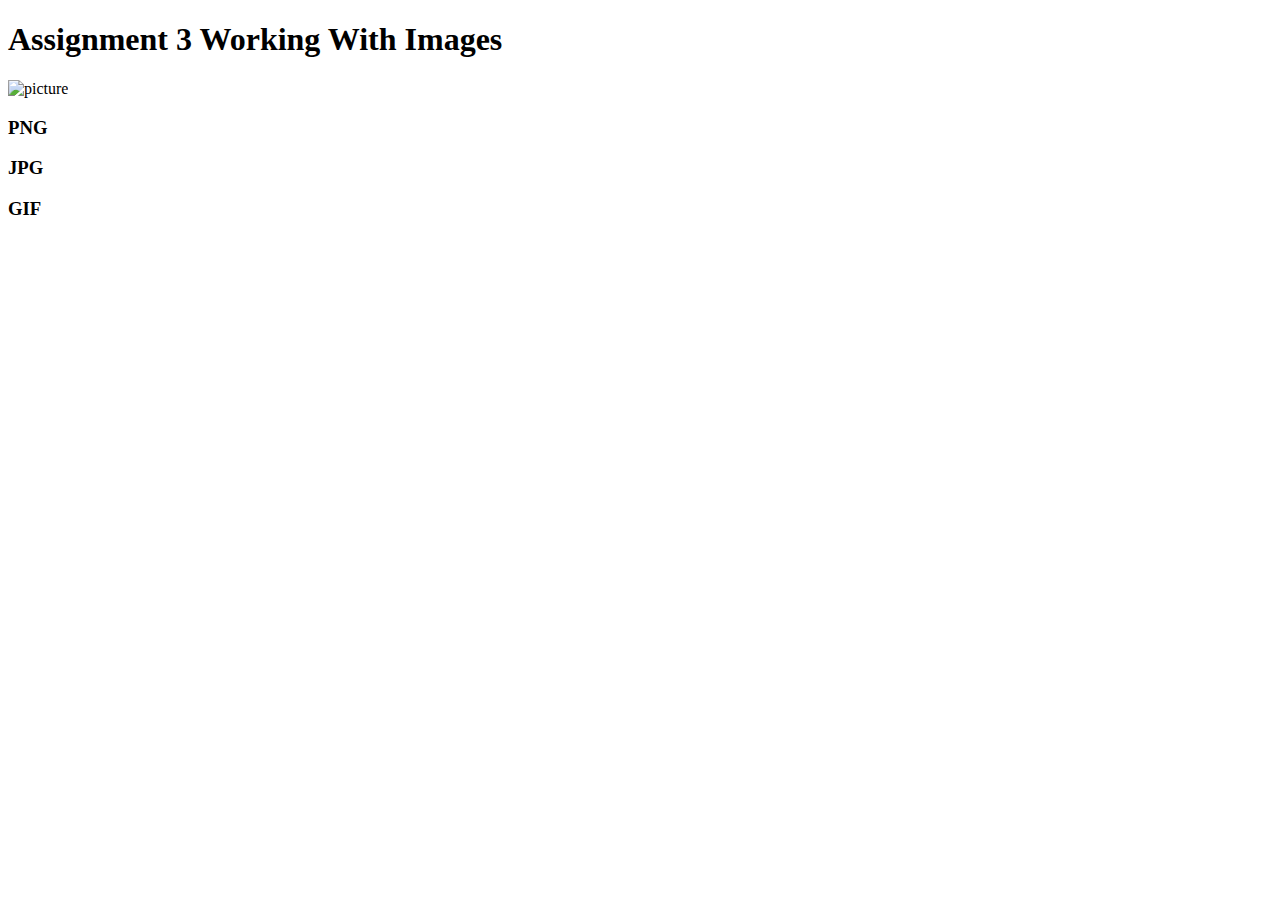
==== index.html @ eb676c15 "Update index.html" ====
<!doctype html>
<html lang="en">
<head>
 
<title>Tavarion Burke's First Website </title>
<link rel="shortcut icon" type="image/png" href="favicon.png"/>
</head>

<body>
 <h1>Assignment 3 Working With Images</h1>
<img scr="Untitled.png" alt="picture">
<h3> PNG<//h1>
 
 <h3>JPG</h1>
 
 <h3>GIF</h1>
 
</body>
</html>
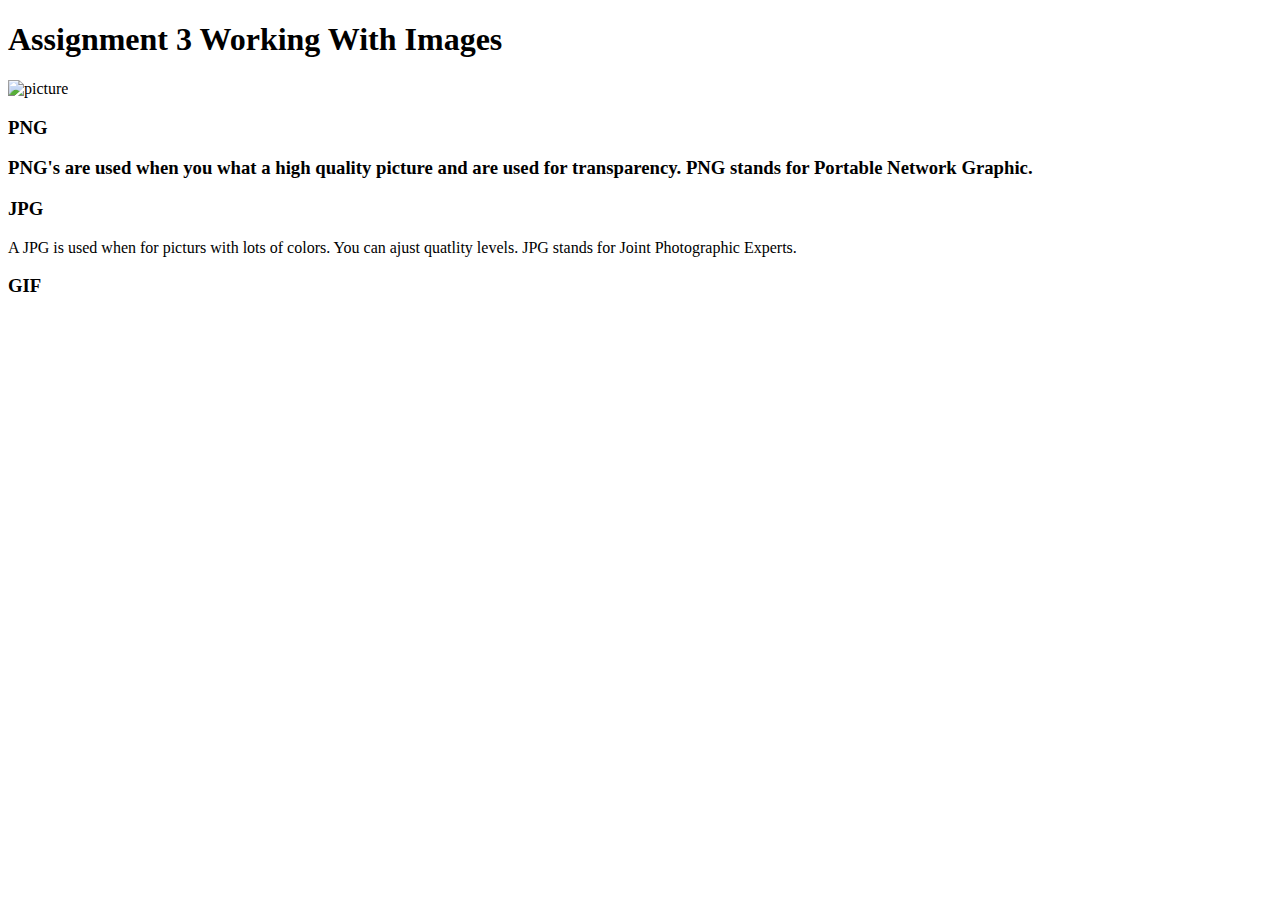
==== commit d7d765a0: "Update index.html" ====
--- a/index.html
+++ b/index.html
@@ -10,9 +10,9 @@
  <h1>Assignment 3 Working With Images</h1>
 <img scr="Untitled.png" alt="picture">
 <h3> PNG<//h1>
- 
+ <p>PNG's are used when you what a high quality picture and are used for transparency. PNG stands for Portable Network Graphic.</p>
  <h3>JPG</h1>
- 
+ <p> A JPG is used when for picturs with lots of colors. You can ajust quatlity levels. JPG stands for Joint Photographic Experts.
  <h3>GIF</h1>
  
 </body>
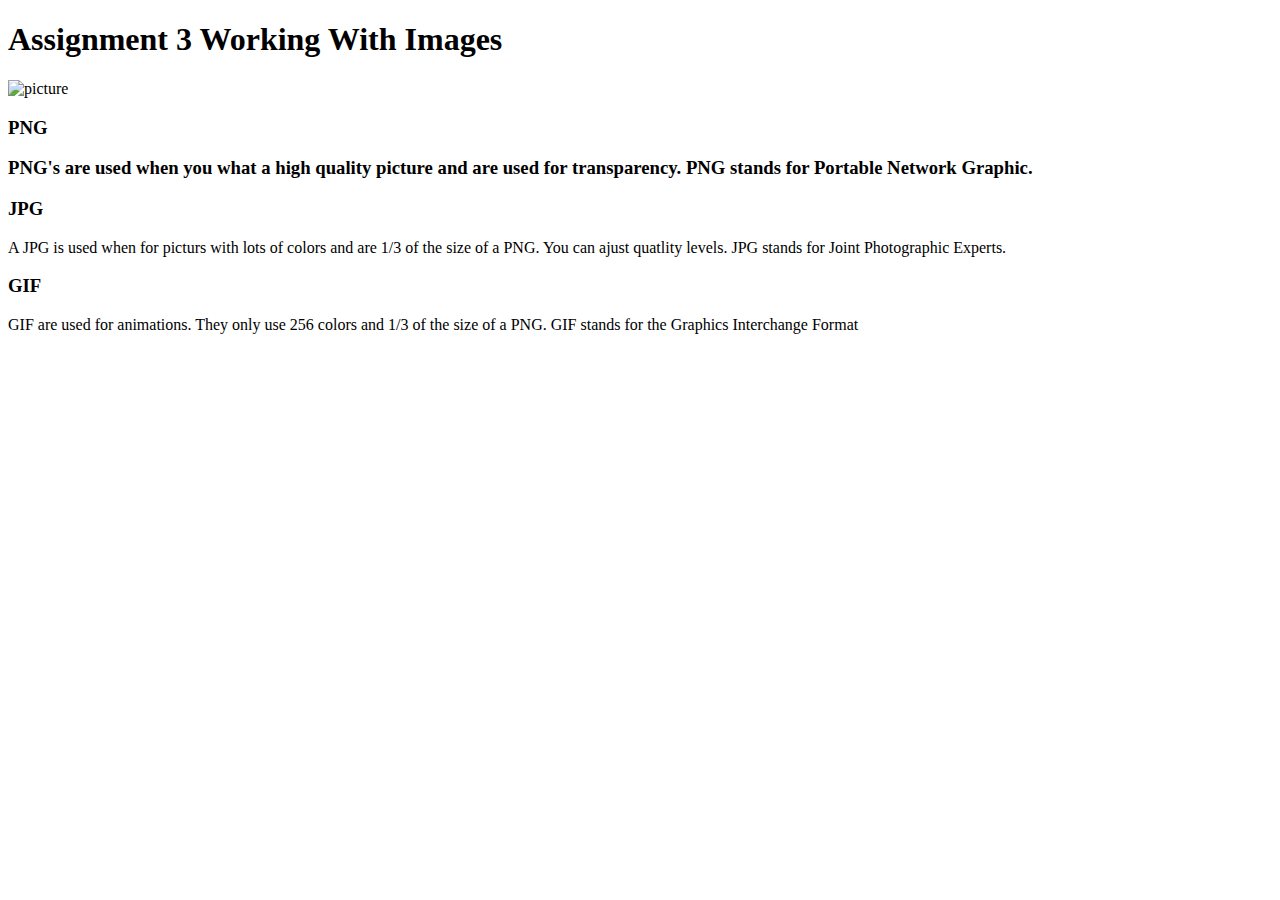
==== commit 6f79a3de: "Update index.html" ====
--- a/index.html
+++ b/index.html
@@ -12,8 +12,8 @@
 <h3> PNG<//h1>
  <p>PNG's are used when you what a high quality picture and are used for transparency. PNG stands for Portable Network Graphic.</p>
  <h3>JPG</h1>
- <p> A JPG is used when for picturs with lots of colors. You can ajust quatlity levels. JPG stands for Joint Photographic Experts.
+ <p> A JPG is used when for picturs with lots of colors and are 1/3 of the size of a PNG. You can ajust quatlity levels. JPG stands for Joint Photographic Experts.
  <h3>GIF</h1>
- 
+ GIF are used for animations. They only use 256 colors and 1/3 of the size of a PNG. GIF stands for the Graphics Interchange Format 
 </body>
 </html>
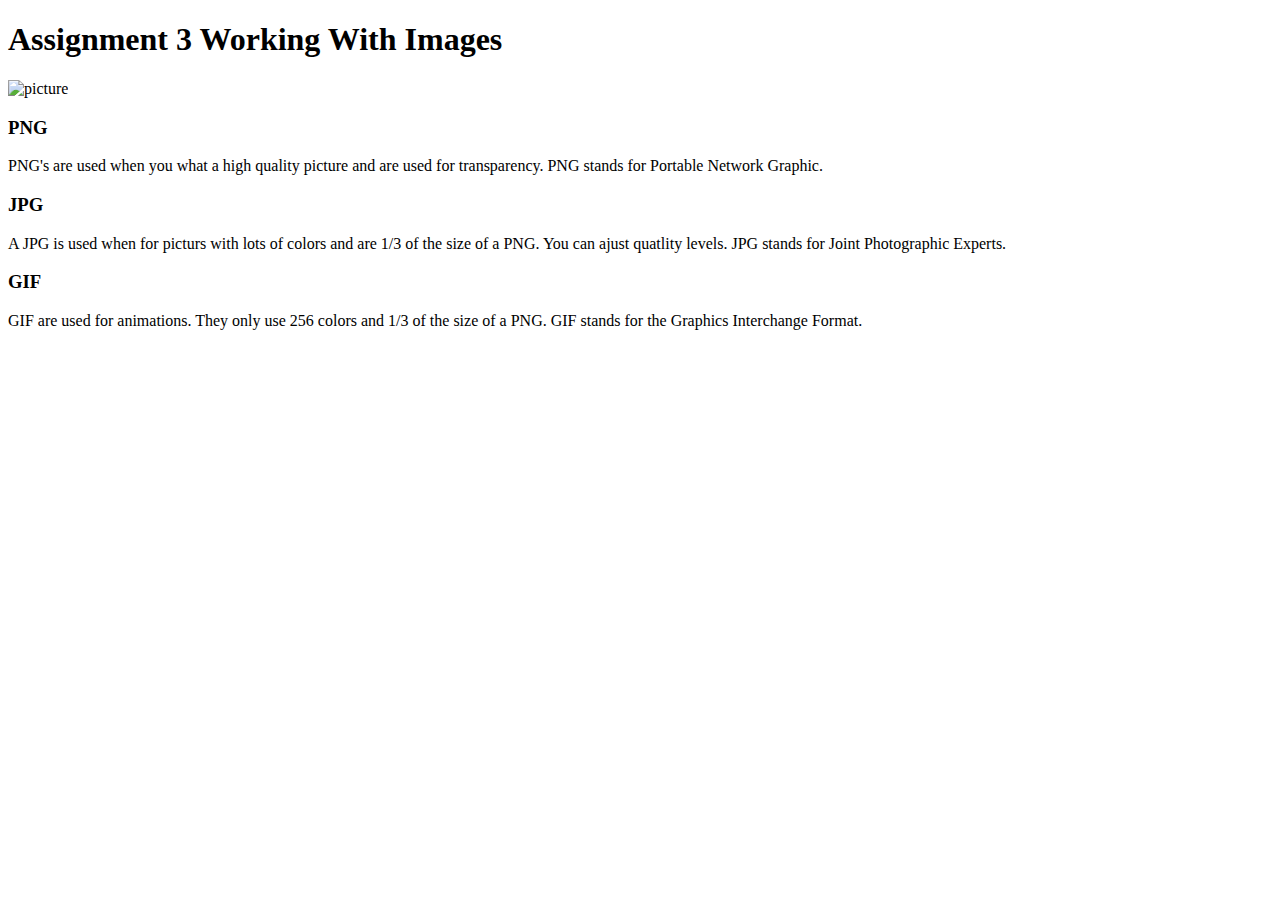
==== commit d63bfdcf: "Update index.html" ====
--- a/index.html
+++ b/index.html
@@ -9,11 +9,11 @@
 <body>
  <h1>Assignment 3 Working With Images</h1>
 <img scr="Untitled.png" alt="picture">
-<h3> PNG<//h1>
+<h3> PNG</h3>
  <p>PNG's are used when you what a high quality picture and are used for transparency. PNG stands for Portable Network Graphic.</p>
- <h3>JPG</h1>
- <p> A JPG is used when for picturs with lots of colors and are 1/3 of the size of a PNG. You can ajust quatlity levels. JPG stands for Joint Photographic Experts.
- <h3>GIF</h1>
- GIF are used for animations. They only use 256 colors and 1/3 of the size of a PNG. GIF stands for the Graphics Interchange Format 
+ <h3>JPG</h3>
+ <p> A JPG is used when for picturs with lots of colors and are 1/3 of the size of a PNG. You can ajust quatlity levels. JPG stands for Joint Photographic Experts.</p>
+ <h3>GIF</h3>
+ <p>GIF are used for animations. They only use 256 colors and 1/3 of the size of a PNG. GIF stands for the Graphics Interchange Format.</p>
 </body>
 </html>
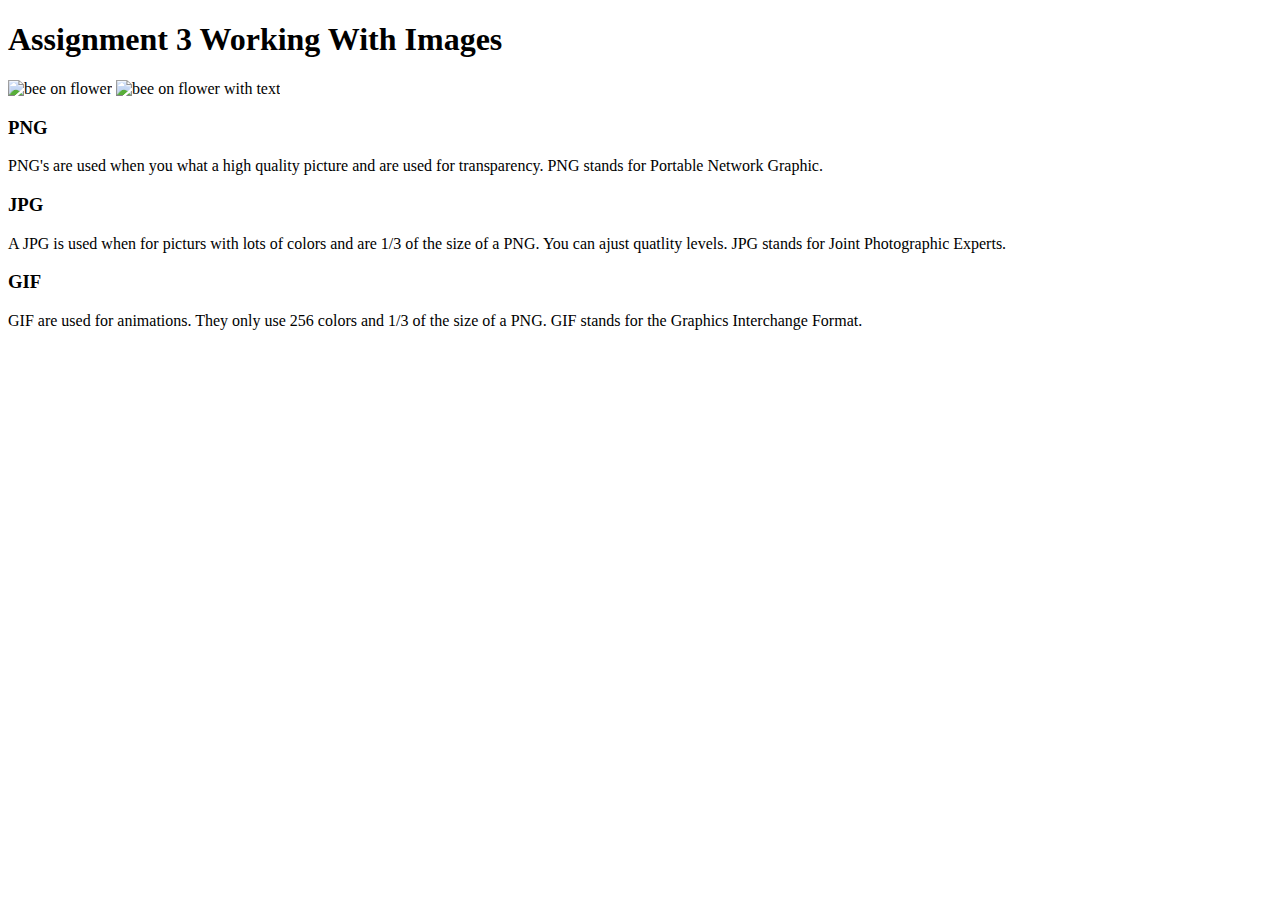
==== commit d486052d: "Update index.html" ====
--- a/index.html
+++ b/index.html
@@ -8,7 +8,8 @@
 
 <body>
  <h1>Assignment 3 Working With Images</h1>
-<img scr="Untitled.png" alt="picture">
+<img src="images/Snapchat-772626812.jpg" width="200px" alt="bee on flower">
+ <img src="images/bee.jpg" width="200px" alt="bee on flower with text">
 <h3> PNG</h3>
  <p>PNG's are used when you what a high quality picture and are used for transparency. PNG stands for Portable Network Graphic.</p>
  <h3>JPG</h3>
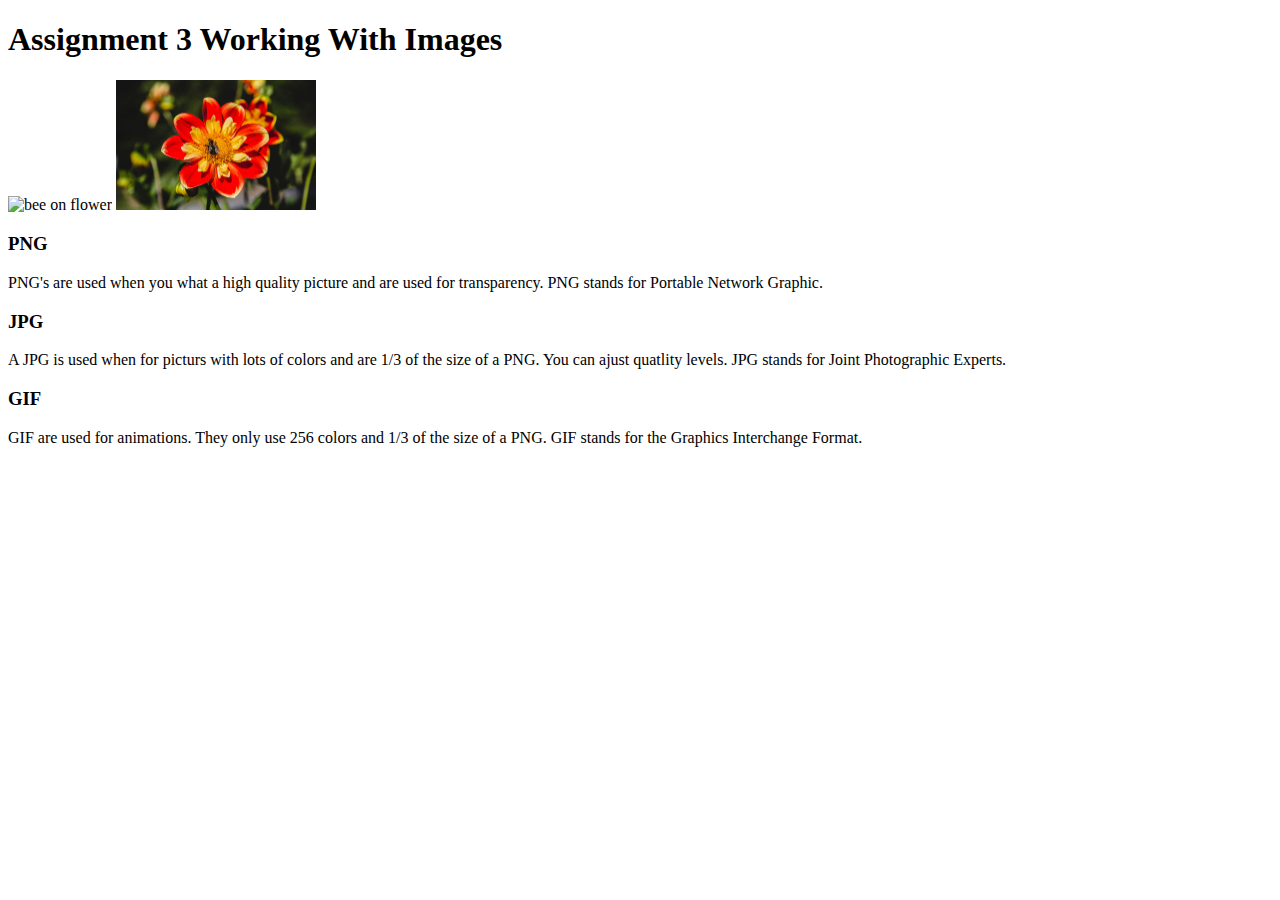
==== commit 76784497: "Update index.html" ====
--- a/index.html
+++ b/index.html
@@ -8,8 +8,8 @@
 
 <body>
  <h1>Assignment 3 Working With Images</h1>
-<img src="images/Snapchat-772626812.jpg" width="200px" alt="bee on flower">
- <img src="images/bee.jpg" width="200px" alt="bee on flower with text">
+<img src="un" width="200px" alt="bee on flower">
+<img src="bee.jpg" width="200px" alt="bee on flower with text">
 <h3> PNG</h3>
  <p>PNG's are used when you what a high quality picture and are used for transparency. PNG stands for Portable Network Graphic.</p>
  <h3>JPG</h3>
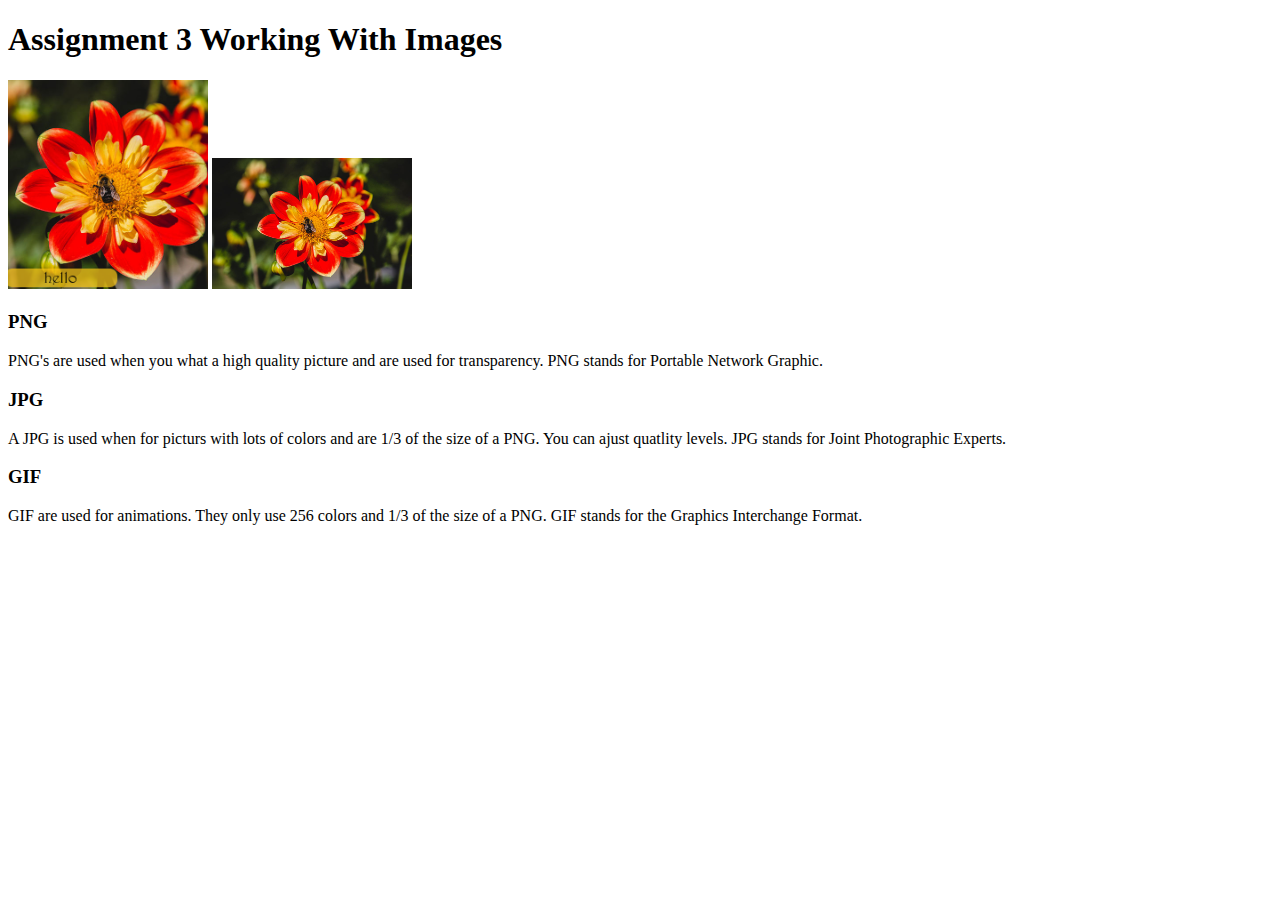
==== commit 01743748: "Update index.html" ====
--- a/index.html
+++ b/index.html
@@ -8,7 +8,7 @@
 
 <body>
  <h1>Assignment 3 Working With Images</h1>
-<img src="un" width="200px" alt="bee on flower">
+<img src="Untitled.png" width="200px" alt="bee on flower">
 <img src="bee.jpg" width="200px" alt="bee on flower with text">
 <h3> PNG</h3>
  <p>PNG's are used when you what a high quality picture and are used for transparency. PNG stands for Portable Network Graphic.</p>
